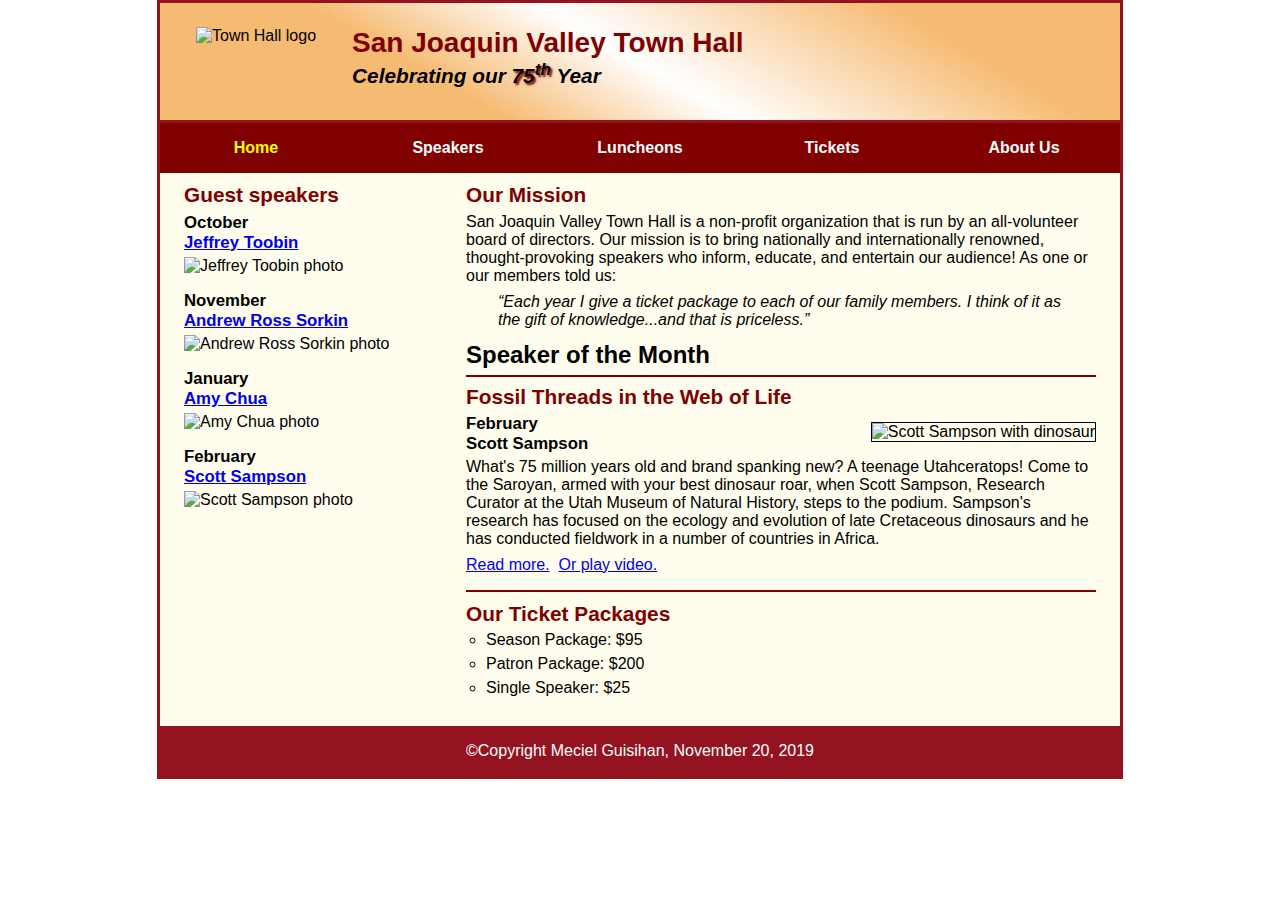
==== index.html @ 0176beb4 "Initial commit" ====
<!DOCTYPE html>
<html lang="en">

<head>
    <meta charset="utf-8">
    <title>San Joaquin Valley Town Hall</title>
    <link rel="shortcut icon" href="favicon.ico">
    <link rel="stylesheet" href="normalize.css">
    <link rel="stylesheet" href="main.css">
</head>

<body>
<header>
    <img src="town_hall_logo.gif" alt="Town Hall logo" height="80">
    <h2>San Joaquin Valley Town Hall</h2>
    <h3>Celebrating our <span class="shadow">75<sup>th</sup></span> Year</h3>
</header>
<nav id="nav_menu">
    <ul>
        <li><a href="index.html" class="current">Home</a></li>
        <li><a href="speakers.html">Speakers</a></li>
        <li><a href="luncheons.html">Luncheons</a></li>
        <li><a href="tickets.html">Tickets</a></li>
        <li><a href="aboutus.html"> About Us</a>
            <ul>
                <li><a href="#">Our History</a></li>
                <li><a href="#">Board of Directors</a></li>
                <li><a href="#">Past Speakers</a></li>
                <li><a href="#">Contact Information</a></li>
            </ul>
        </li>
    </ul>
</nav>
<main>
    <section>
        <h2>Our Mission</h2>
        <p>San Joaquin Valley Town Hall is a non-profit organization that is run by an
            all-volunteer board of directors. Our mission is to bring nationally and
            internationally renowned, thought-provoking speakers who inform, educate,
            and entertain our audience! As one or our members told us:</p>
        <blockquote>&ldquo;Each year I give a ticket package to each of our family members.
            I think of it as the gift of knowledge...and that is priceless.&rdquo;</blockquote>

        <h1>Speaker of the Month</h1>
        <article>
            <h2>Fossil Threads in the Web of Life</h2>
            <img src="sampson_dinosaur.jpg" alt="Scott Sampson with dinosaur">
            <h3>February<br>
                Scott Sampson</h3>
            <p>What's 75 million years old and brand spanking new? A teenage Utahceratops!
                Come to the Saroyan, armed with your best dinosaur roar, when Scott Sampson, Research
                Curator at the Utah Museum of Natural History, steps to the podium. Sampson's research
                has focused on the ecology and evolution of late Cretaceous dinosaurs and he has conducted
                fieldwork in a number of countries in Africa.</p>
            <p>
                <a href="sampson.html">Read more.</a>&nbsp;
                <a href="sampson.swf" target="_blank">Or play video.</a>
            </p>
        </article>

        <h2>Our Ticket Packages</h2>
        <ul>
            <li>Season Package: $95</li>
            <li>Patron Package: $200</li>
            <li>Single Speaker: $25</li>
        </ul>
    </section>
    <aside>
        <h2>Guest speakers</h2>
        <h3>October<br><a href="toobin.html">Jeffrey Toobin</a></h3>
        <img src="toobin75.jpg" alt="Jeffrey Toobin photo">
        <h3>November<br><a href="sorkin.html">Andrew Ross Sorkin</a></h3>
        <img src="sorkin75.jpg" alt="Andrew Ross Sorkin photo">
        <h3>January<br><a href="chua.html">Amy Chua</a></h3>
        <img src="chua75.jpg" alt="Amy Chua photo">
        <h3>February<br><a href="sampson.html">Scott Sampson</a></h3>
        <img src="sampson75.jpg" alt="Scott Sampson photo">
    </aside>
</main>
<footer>
    <p>&copy;Copyright Meciel Guisihan, November 20, 2019</p>
</footer>
</body>
</html>
---- main.css ----
/* the styles for the elements */
* {
    margin: 0;
    padding: 0;
}
html {
    background-color: white;
}
body {
    font-family: Arial, Helvetica, sans-serif;
    font-size: 100%;
    width: 99%;                     /* changed from 800 pixels */
    max-width: 960px;
    margin: 0 auto;
    border: 3px solid #931420;
    background-color: #fffded;
}
a:focus, a:hover {
    font-style: italic;
}
/* the styles for the header */
header {
    padding: 1.5em 0 2em 0;
    border-bottom: 3px solid #931420;
    background-image: -moz-linear-gradient(
            30deg, #f6bb73 0%, #f6bb73 30%, white 50%, #f6bb73 80%, #f6bb73 100%);
    background-image: -webkit-linear-gradient(
            30deg, #f6bb73 0%, #f6bb73 30%, white 50%, #f6bb73 80%, #f6bb73 100%);
    background-image: -o-linear-gradient(
            30deg, #f6bb73 0%, #f6bb73 30%, white 50%, #f6bb73 80%, #f6bb73 100%);
    background-image: linear-gradient(
            30deg, #f6bb73 0%, #f6bb73 30%, white 50%, #f6bb73 80%, #f6bb73 100%);
}
header h2 {
    font-size: 175%;
    color: #800000;
}
header h3 {
    font-size: 130%;
    font-style: italic;
}
header img {
    float: left;
    padding: 0 3.75%;            /* 30 / 800 x 100 */
}
.shadow {
    text-shadow: 2px 2px 2px #800000;
}
/* the styles for the navigation menu */
#nav_menu ul {
    list-style-type: none;
    margin: 0;
    padding: 0;
    position: relative;
}
#nav_menu ul li {
    float: left;
    width: 20%;                 /* 160 / 800 x 100 */
}
#nav_menu ul li a {
    display: block;
    text-align: center;
    padding: 1em 0;
    text-decoration: none;
    background-color: #800000;
    color: white;
    font-weight: bold;
}
#nav_menu a.current {
    color: yellow;
}
#nav_menu ul ul {
    width: 100%;
    display: none;
    position: absolute;
    top: 100%;
}
#nav_menu ul ul li {
    float: none;
}
#nav_menu ul li:hover > ul {
    display: block;
}
#nav_menu > ul::after {
    content: "";
    clear: both;
    display: block;
}
/* the styles for the main content */
main {
    clear: left;
}

/* the styles for the section */
section {
    width: 65.625%;                  /* 525 / 800 X 100 */
    float: right;
    padding: 0 2.5% 20px 2.5%;       /* 20 / 800 x 100 */
}
section h1 {
    font-size: 150%;
    padding: .5em 0 .25em 0;
    margin: 0;
}
section h2 {
    color: #800000;
    font-size: 130%;
    padding: .5em 0 .25em 0;
}
section p {
    padding-bottom: .5em;
}
section blockquote {
    padding: 0 2em;
    font-style: italic;
}
section ul {
    padding: 0 0 .25em 1.25em;
    list-style-type: circle;
}
section li {
    padding-bottom: .35em;
}

/* the styles for the article */
article {
    padding: .5em 0;
    border-top: 2px solid #800000;
    border-bottom: 2px solid #800000;
}
article h2 {
    padding-top: 0;
}
article h3 {
    font-size: 105%;
    padding-bottom: .25em;
}
article img {
    float: right;
    max-width: 40%;
    min-width: 150px;
    margin: .5em 0 1em 1em;
    border: 1px solid black;
}

/* the styles for the aside */
aside {
    width: 26.875%;                     /* 215 / 800 x 100 */
    float: right;
    padding: 0 0 20px 2.5%;             /* 20 / 800 x 100 */
}
aside h2 {
    color: #800000;
    font-size: 130%;
    padding: .5em 0 .25em 0;
}

aside h3 {
    font-size: 105%;
    padding-bottom: .25em;
}
aside img {
    padding-bottom: 1em;
}

/* the styles for the footer */
footer {
    background-color: #931420;
    clear: both;

}
footer p {
    text-align: center;
    color: white;
    padding: 1em 0;
}
#mobile_menu {
    display: none;
}

/* tablet portrait to standard 960 */
@media only screen and (max-width: 959px) {
    section h1 { font-size: 135%; }
    section h2, aside h2 { font-size: 120%; }
}

/* mobile landscape to tablet portrait */
@media only screen and (max-width: 767px) {
    header img { float: none; }
    header { text-align: center; }
    section {
        float: none;
        width: 95%;                     /* 100 - (2 x 2.5) for padding */
    }
    aside {
        float: none;
        padding-right: 2.5%;           /* 20 / 800 x 100 */
        width: 95%;                    /* 100 - (2 x 2.5) for padding */
    }
    article img { max-width: 30%; }
    #speakers {
        -moz-column-count: 2;
        -webkit-column-count: 2;
        column-count: 2;
    }
    #nav_menu {
        display: none;
    }
    #mobile_menu {
        display: block;
    }
    .slicknav_menu {
        background-color: #800000 !important;
    }
}

/* mobile portrait to mobile landscape */
@media only screen and (max-width: 479px) {
    body { font-size: 90%; }
}
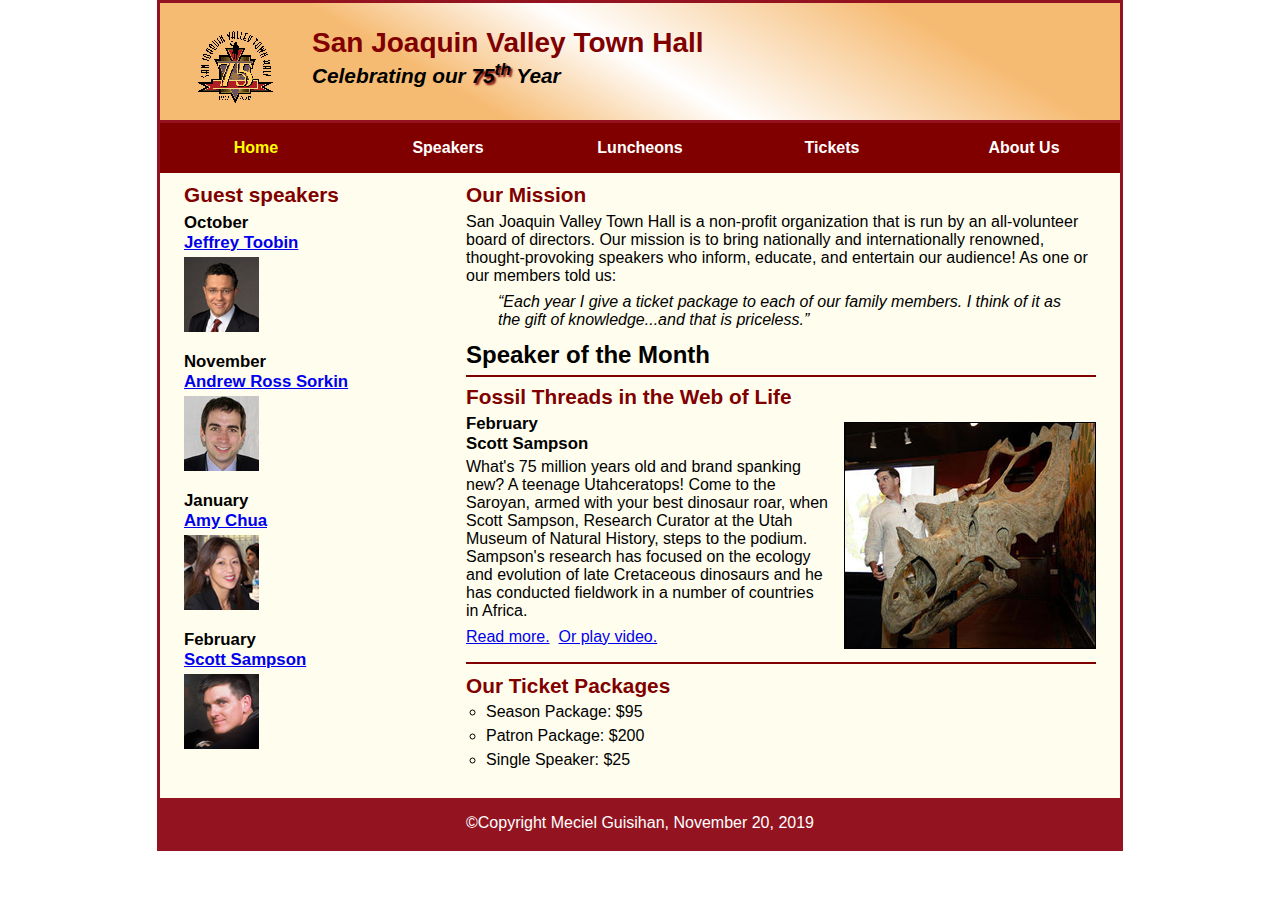
==== commit 0dc47d62: "Update index.html" ====
--- a/index.html
+++ b/index.html
@@ -1,7 +1,8 @@
 
 <!DOCTYPE html>
 <html lang="en">
-
+<meta name="viewport" content="width=device-width, initial-scale=1">
+    
 <head>
     <meta charset="utf-8">
     <title>San Joaquin Valley Town Hall</title>
